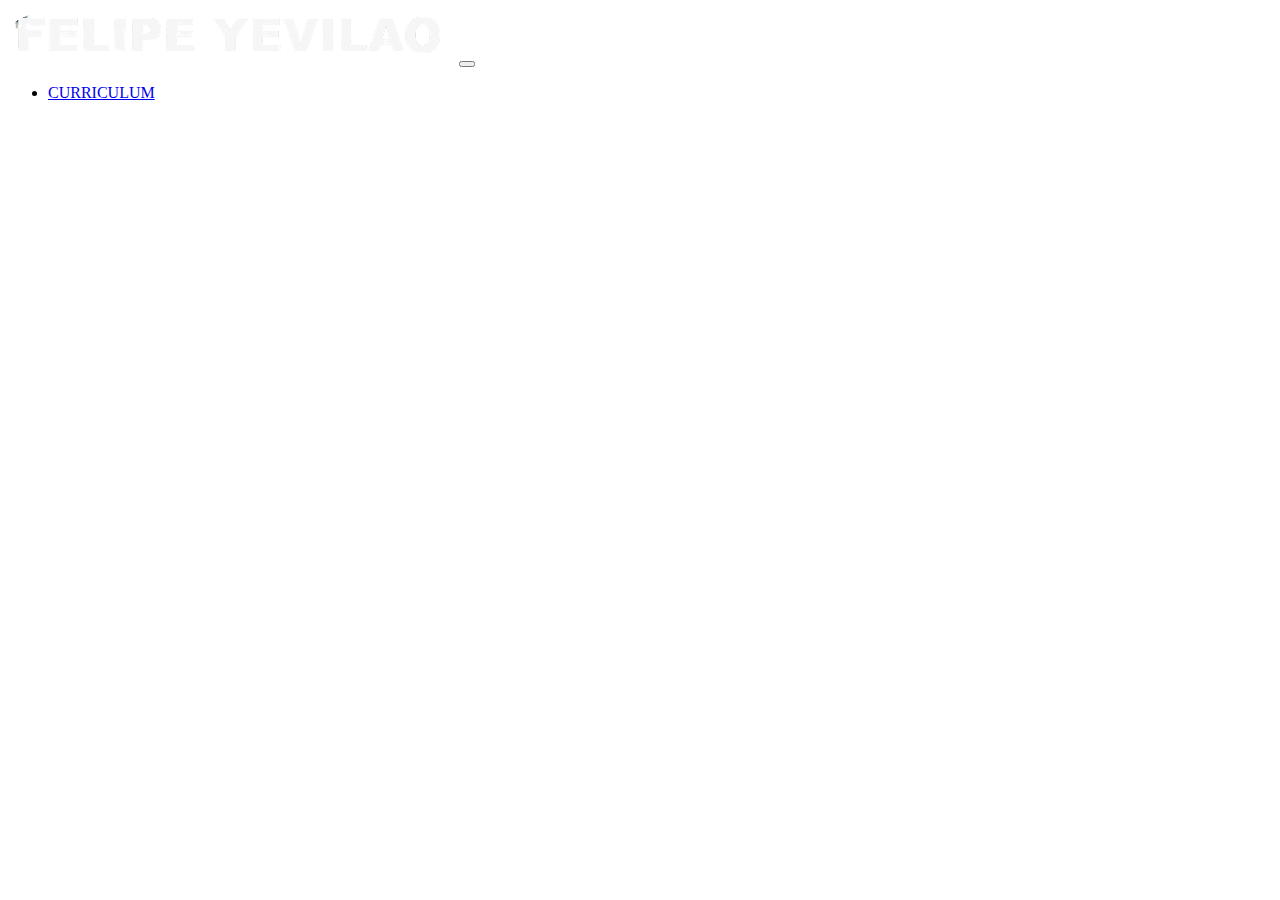
==== portafolio.html @ 8414364f "primeros cambios a currriculm, agregue navbar, header, enlaces a portafolio y enlace a sección acerc" ====
<!DOCTYPE html>
<html lang="en">
  <head>
    <meta charset="UTF-8" />
    <meta name="viewport" content="width=device-width, initial-scale=1.0" />

    <link
      href="https://cdn.jsdelivr.net/npm/bootstrap@5.3.2/dist/css/bootstrap.min.css"
      rel="stylesheet"
      integrity="sha384-T3c6CoIi6uLrA9TneNEoa7RxnatzjcDSCmG1MXxSR1GAsXEV/Dwwykc2MPK8M2HN"
      crossorigin="anonymous"
    />
    <link rel="stylesheet" href="./assets/css/style.css">
    <title>PORTAFOLIO</title>
  </head>
  <body>
    <main>
       <nav class="navbar navbar-expand-lg bg-secondary p-3 text-primary-emphasis bg-primary-subtle border border-primary-subtle rounded-3  fs-5 ">
        <div class="container-fluid">
          <img class="logo-nombre" src="./assets/imag/logo.png" alt="logo-nombre">
          <button class="navbar-toggler" type="button" data-bs-toggle="collapse" data-bs-target="#navbarNavDropdown" aria-controls="navbarNavDropdown" aria-expanded="false" aria-label="Toggle navigation">
            <span class="navbar-toggler-icon"></span>
          </button>
          <div class="collapse navbar-collapse justify-content-end" id="navbarNavDropdown">
            <ul class="navbar-nav">
              <li class="nav-item">
                <a class="nav-link active" aria-current="page" href="./index.html">CURRICULUM</a>
              </li>
            </ul>
          </div>
        </div>
      </nav>















    </main>
    <script
      src="https://cdn.jsdelivr.net/npm/bootstrap@5.3.2/dist/js/bootstrap.bundle.min.js"
      integrity="sha384-C6RzsynM9kWDrMNeT87bh95OGNyZPhcTNXj1NW7RuBCsyN/o0jlpcV8Qyq46cDfL"
      crossorigin="anonymous"
    ></script>
  </body>
</html>
---- assets/css/style.css ----
.logo-nombre{
   
}
#sobre-mi{
    background-image: url(../imag/bg-hero.png);
    background-repeat: no-repeat;
    background-size: cover;
    background-position: left;
}
.resumen{
    background-color: rgba(0, 123, 255, 0.5);
    padding: 15px;
    border-radius: 5px;
    text-align: left;
  
}
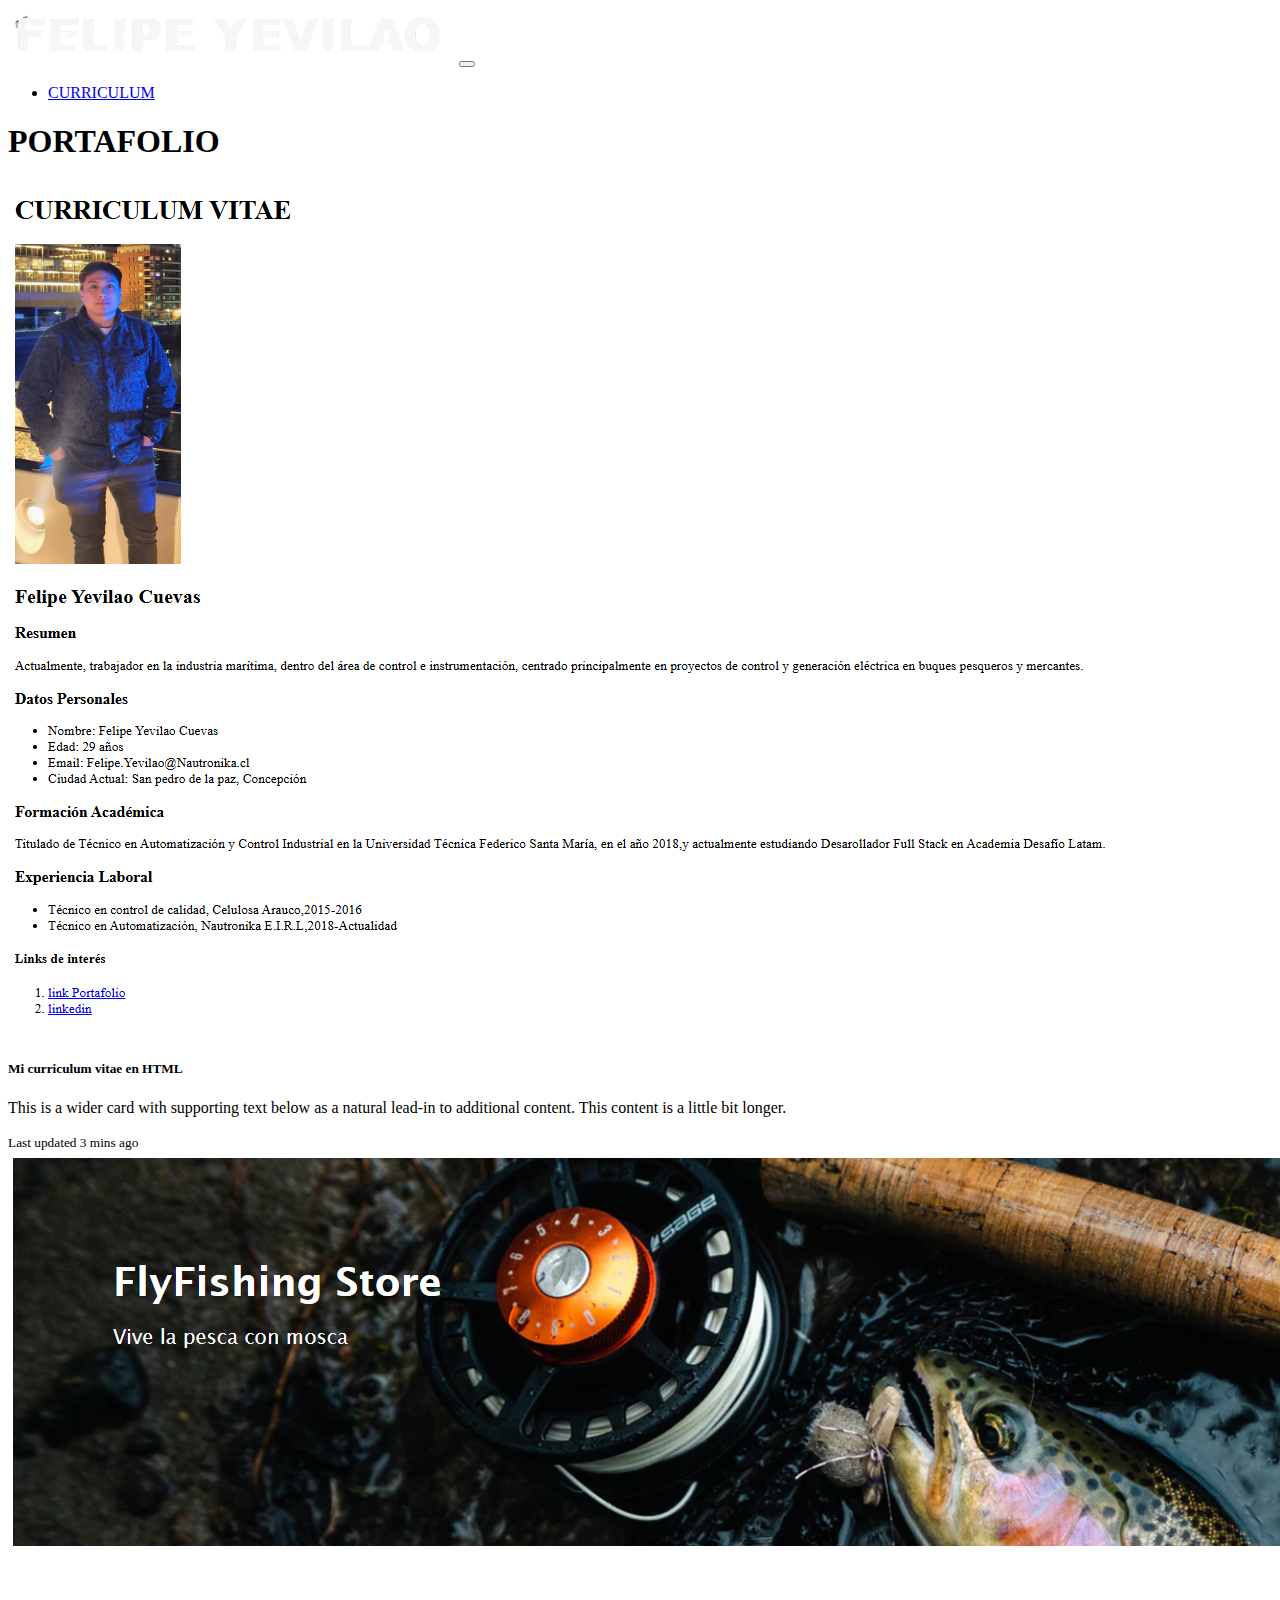
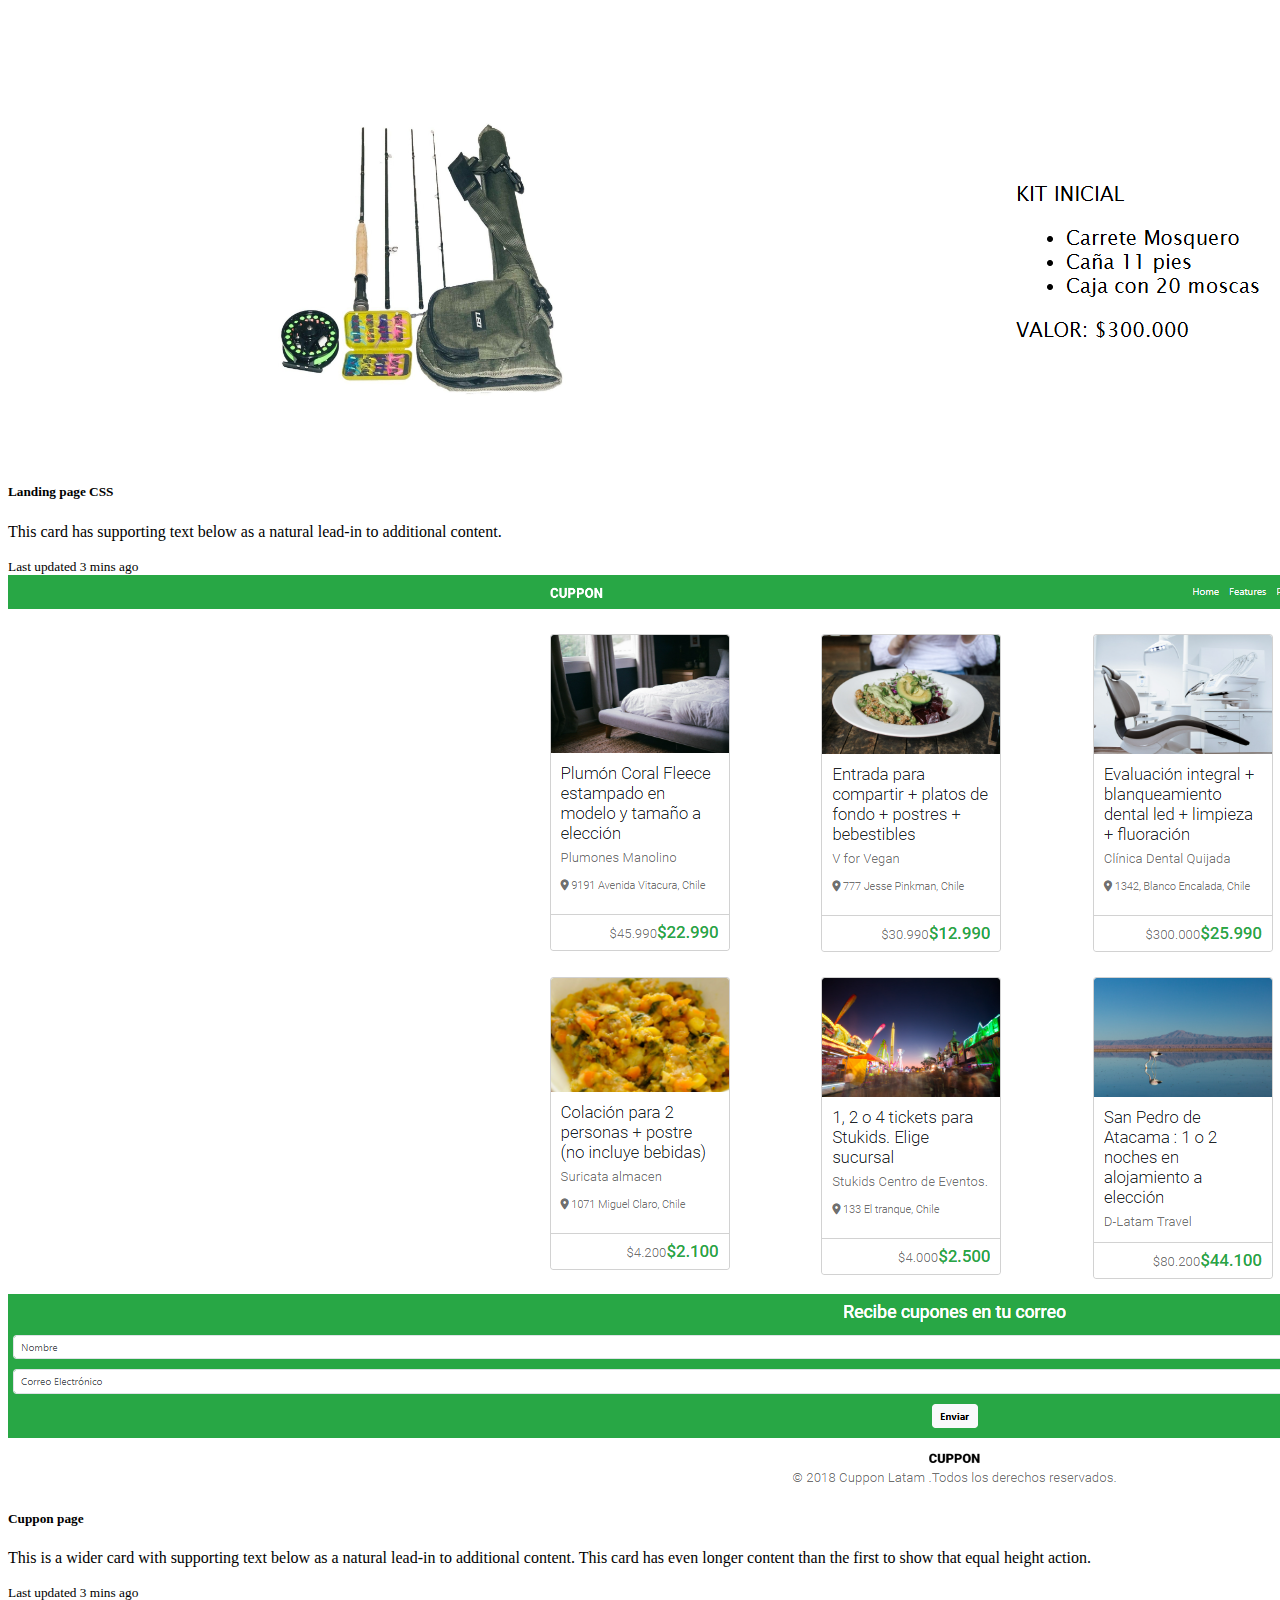
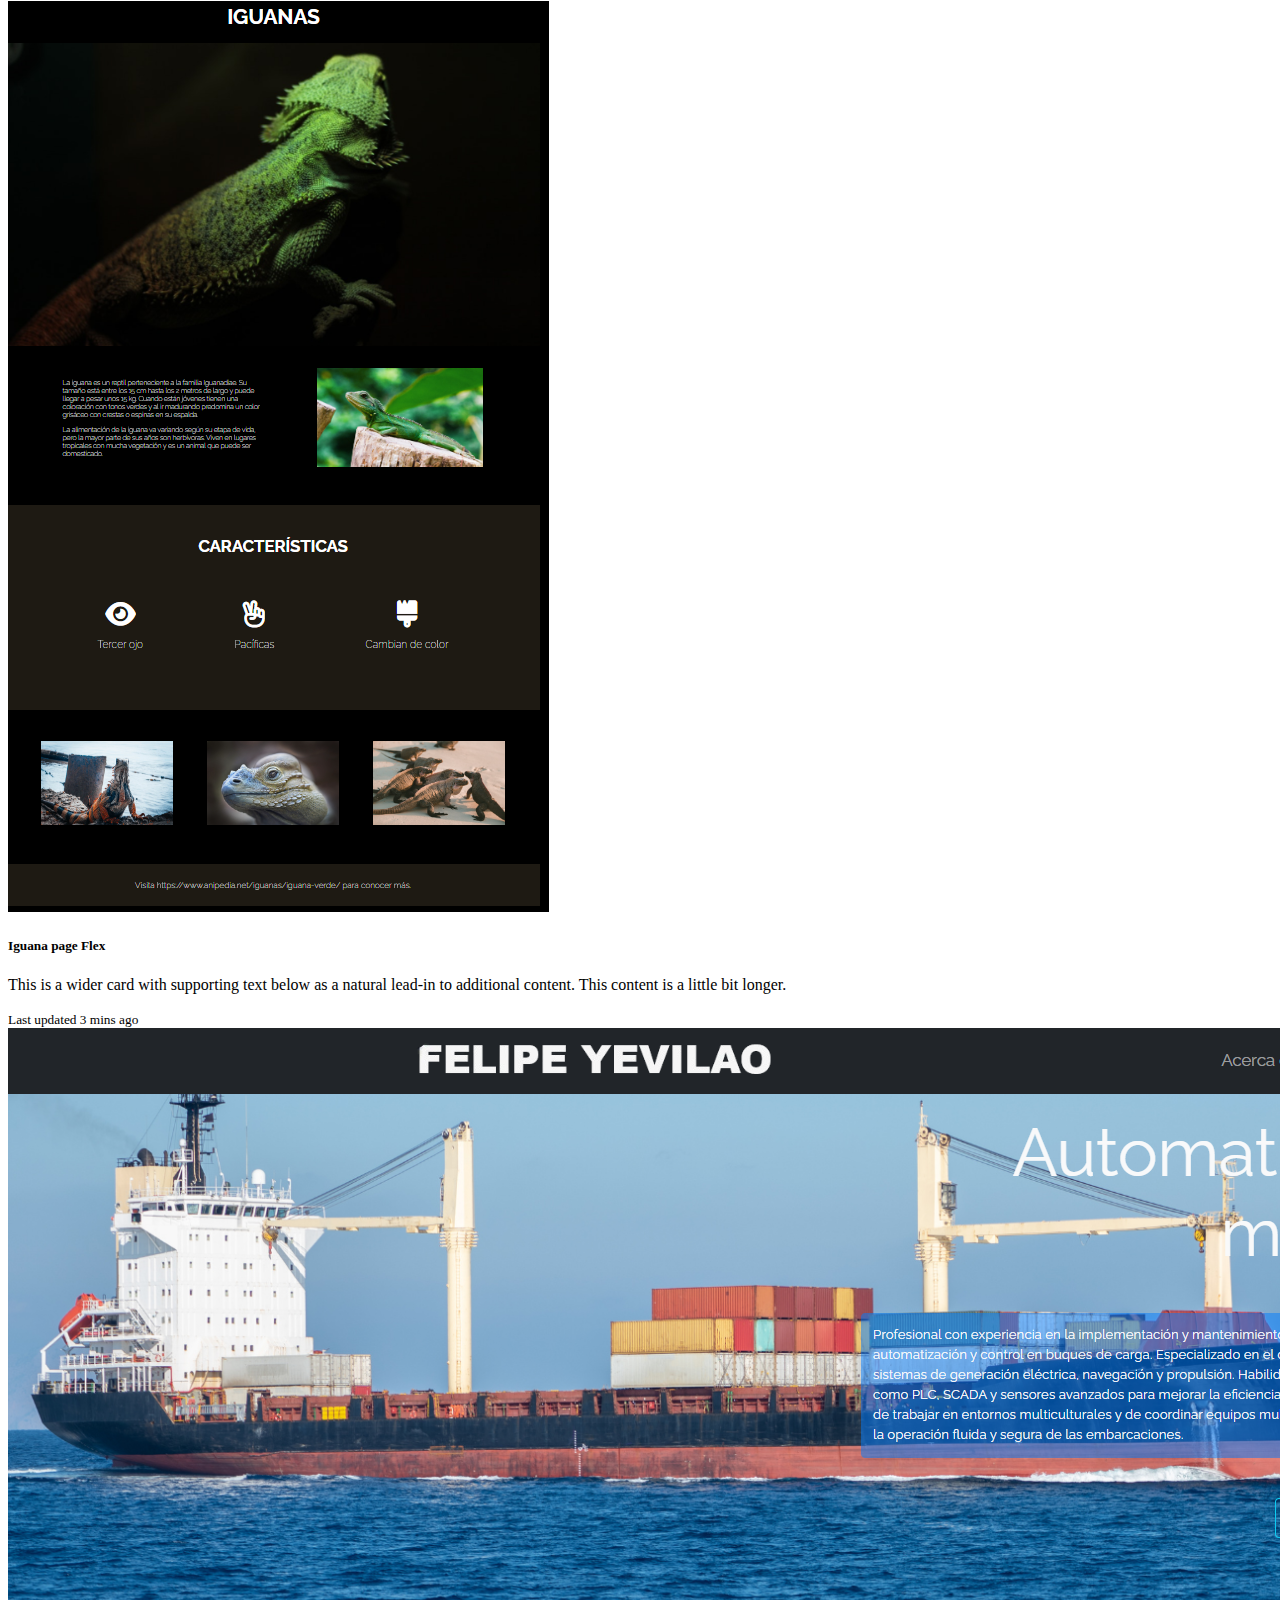
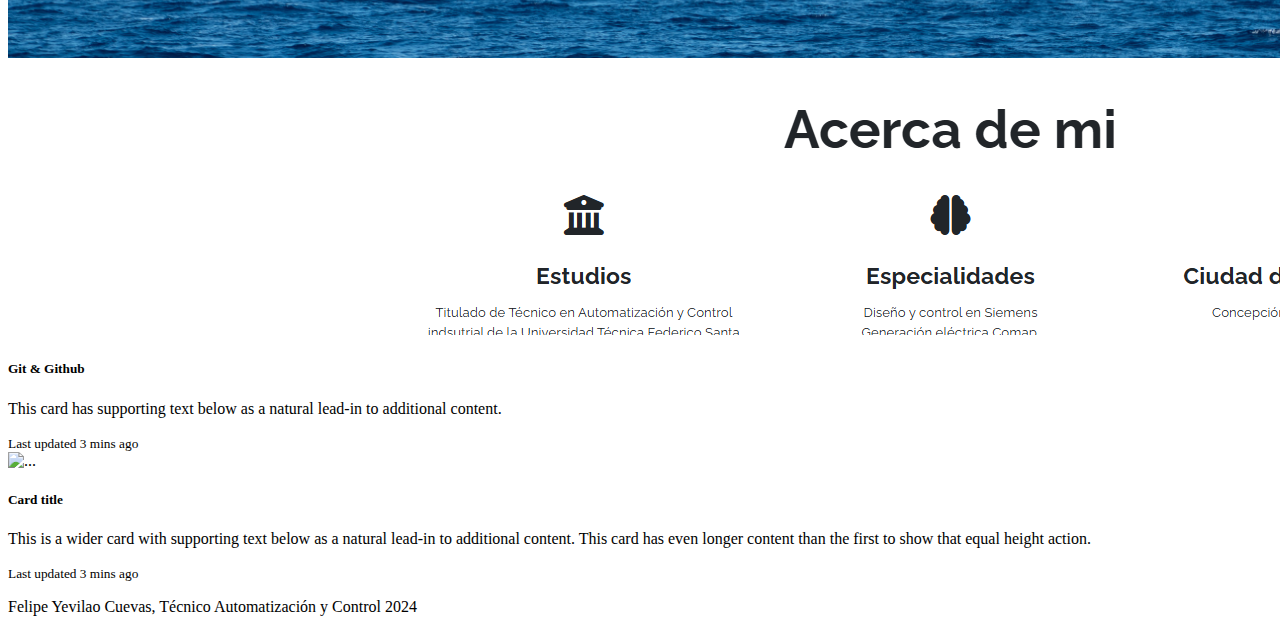
==== commit 68ebe307: "aguegué imágenes a tarjetas de portafolio" ====
--- a/portafolio.html
+++ b/portafolio.html
@@ -10,42 +10,171 @@
       integrity="sha384-T3c6CoIi6uLrA9TneNEoa7RxnatzjcDSCmG1MXxSR1GAsXEV/Dwwykc2MPK8M2HN"
       crossorigin="anonymous"
     />
-    <link rel="stylesheet" href="./assets/css/style.css">
+    <link rel="stylesheet" href="./assets/css/style.css" />
     <title>PORTAFOLIO</title>
   </head>
   <body>
+    <nav
+      class="navbar navbar-expand-lg p-3 text-primary-emphasis s border border-primary-subtle rounded-3 fs-6 sticky-top"
+    >
+      <div class="container-fluid">
+        <img
+          class="logo-nombre"
+          src="./assets/imag/logo.png"
+          alt="logo-nombre"
+        />
+        <button
+          class="navbar-toggler"
+          type="button"
+          data-bs-toggle="collapse"
+          data-bs-target="#navbarNavDropdown"
+          aria-controls="navbarNavDropdown"
+          aria-expanded="false"
+          aria-label="Toggle navigation"
+        >
+          <span class="navbar-toggler-icon"></span>
+        </button>
+        <div
+          class="collapse navbar-collapse justify-content-end"
+          id="navbarNavDropdown"
+        >
+          <ul class="navbar-nav">
+            <li class="nav-item">
+              <a class="nav-link active" aria-current="page" href="./index.html"
+                >CURRICULUM</a
+              >
+            </li>
+          </ul>
+        </div>
+      </div>
+    </nav>
     <main>
-       <nav class="navbar navbar-expand-lg bg-secondary p-3 text-primary-emphasis bg-primary-subtle border border-primary-subtle rounded-3  fs-5 ">
+      <section>
+        <h1 class="fw-bold my-2">PORTAFOLIO</h1>
         <div class="container-fluid">
-          <img class="logo-nombre" src="./assets/imag/logo.png" alt="logo-nombre">
-          <button class="navbar-toggler" type="button" data-bs-toggle="collapse" data-bs-target="#navbarNavDropdown" aria-controls="navbarNavDropdown" aria-expanded="false" aria-label="Toggle navigation">
-            <span class="navbar-toggler-icon"></span>
-          </button>
-          <div class="collapse navbar-collapse justify-content-end" id="navbarNavDropdown">
-            <ul class="navbar-nav">
-              <li class="nav-item">
-                <a class="nav-link active" aria-current="page" href="./index.html">CURRICULUM</a>
-              </li>
-            </ul>
+          <div class="row row-cols-1 row-cols-md-3 g-4">
+            <div class="col">
+              <div class="card h-100">
+                <img src="./assets/imag/proyecto_1.png" class="card-img-top" alt="..." />
+                <div class="card-body">
+                  <h5 class="card-title">Mi curriculum vitae en HTML</h5>
+                  <p class="card-text">
+                    This is a wider card with supporting text below as a natural
+                    lead-in to additional content. This content is a little bit
+                    longer.
+                  </p>
+                </div>
+                <div class="card-footer">
+                  <small class="text-body-secondary"
+                    >Last updated 3 mins ago</small
+                  >
+                </div>
+              </div>
+            </div>
+            <div class="col">
+              <div class="card h-100">
+                <img src="./assets/imag/proyecto_2.png" class="card-img-top" alt="..." />
+                <div class="card-body">
+                  <h5 class="card-title">Landing page CSS</h5>
+                  <p class="card-text">
+                    This card has supporting text below as a natural lead-in to
+                    additional content.
+                  </p>
+                </div>
+                <div class="card-footer">
+                  <small class="text-body-secondary"
+                    >Last updated 3 mins ago</small
+                  >
+                </div>
+              </div>
+            </div>
+            <div class="col">
+              <div class="card h-100">
+                <img src="./assets/imag/proyecto_3.png" class="card-img-top" alt="..." />
+                <div class="card-body">
+                  <h5 class="card-title">Cuppon page</h5>
+                  <p class="card-text">
+                    This is a wider card with supporting text below as a natural
+                    lead-in to additional content. This card has even longer
+                    content than the first to show that equal height action.
+                  </p>
+                </div>
+                <div class="card-footer">
+                  <small class="text-body-secondary"
+                    >Last updated 3 mins ago</small
+                  >
+                </div>
+              </div>
+            </div>
           </div>
         </div>
-      </nav>
-
-
-
-
-
-
-
-
-
-
-
-
-
-
-
+        <div class="container-fluid">
+          <div class="row row-cols-1 row-cols-md-3 g-4">
+            <div class="col">
+              <div class="card h-100">
+                <img src="./assets/imag/proyecto_4.png" class="card-img-top" alt="..." />
+                <div class="card-body">
+                  <h5 class="card-title">Iguana page Flex</h5>
+                  <p class="card-text">
+                    This is a wider card with supporting text below as a natural
+                    lead-in to additional content. This content is a little bit
+                    longer.
+                  </p>
+                </div>
+                <div class="card-footer">
+                  <small class="text-body-secondary"
+                    >Last updated 3 mins ago</small
+                  >
+                </div>
+              </div>
+            </div>
+            <div class="col">
+              <div class="card h-100">
+                <img src="./assets/imag/proyecto_5.png" class="card-img-top" alt="..." />
+                <div class="card-body">
+                  <h5 class="card-title">Git & Github</h5>
+                  <p class="card-text">
+                    This card has supporting text below as a natural lead-in to
+                    additional content.
+                  </p>
+                </div>
+                <div class="card-footer">
+                  <small class="text-body-secondary"
+                    >Last updated 3 mins ago</small
+                  >
+                </div>
+              </div>
+            </div>
+            <div class="col">
+              <div class="card h-100">
+                <img src="..." class="card-img-top" alt="..." />
+                <div class="card-body">
+                  <h5 class="card-title">Card title</h5>
+                  <p class="card-text">
+                    This is a wider card with supporting text below as a natural
+                    lead-in to additional content. This card has even longer
+                    content than the first to show that equal height action.
+                  </p>
+                </div>
+                <div class="card-footer">
+                  <small class="text-body-secondary"
+                    >Last updated 3 mins ago</small
+                  >
+                </div>
+              </div>
+            </div>
+          </div>
+        </div>
+      </section>
     </main>
+    <!--Footer-->
+    <footer>
+      <div id="footer">
+        <p class="p-4 text-center mt-4 text-light">
+          Felipe Yevilao Cuevas, Técnico Automatización y Control 2024
+        </p>
+      </div>
+    </footer>
     <script
       src="https://cdn.jsdelivr.net/npm/bootstrap@5.3.2/dist/js/bootstrap.bundle.min.js"
       integrity="sha384-C6RzsynM9kWDrMNeT87bh95OGNyZPhcTNXj1NW7RuBCsyN/o0jlpcV8Qyq46cDfL"
--- a/assets/css/style.css
+++ b/assets/css/style.css
@@ -1,3 +1,6 @@
+
+
+
 .logo-nombre{
    
 }
@@ -6,11 +9,53 @@
     background-repeat: no-repeat;
     background-size: cover;
     background-position: left;
+    font-size: medium;
+    
 }
 .resumen{
-    background-color: rgba(0, 123, 255, 0.5);
+    background-color: rgba(0, 123, 255, 0.3);
     padding: 15px;
     border-radius: 5px;
     text-align: left;
-  
+
 }
+
+.mi-foto{
+    width: 200px;
+    height: auto;
+
+}
+
+#seccion-educacion{
+    text-align: center;
+
+
+}
+.logo-desafio{
+   
+   width: 370px;
+   height: auto;
+
+}
+.logo-comap{
+    width: 150px;
+    height: auto;
+}
+.logo-siemens{
+    width: 150px;
+    height: auto;
+
+}
+.imagen-sincronismo{
+    width: 1000px;
+    height: auto;
+}
+.imagen-alarmas{
+    width: auto;
+    height: 50%;
+}
+.imagen-temperatura{
+    width: 1000px;
+    height: auto;
+
+}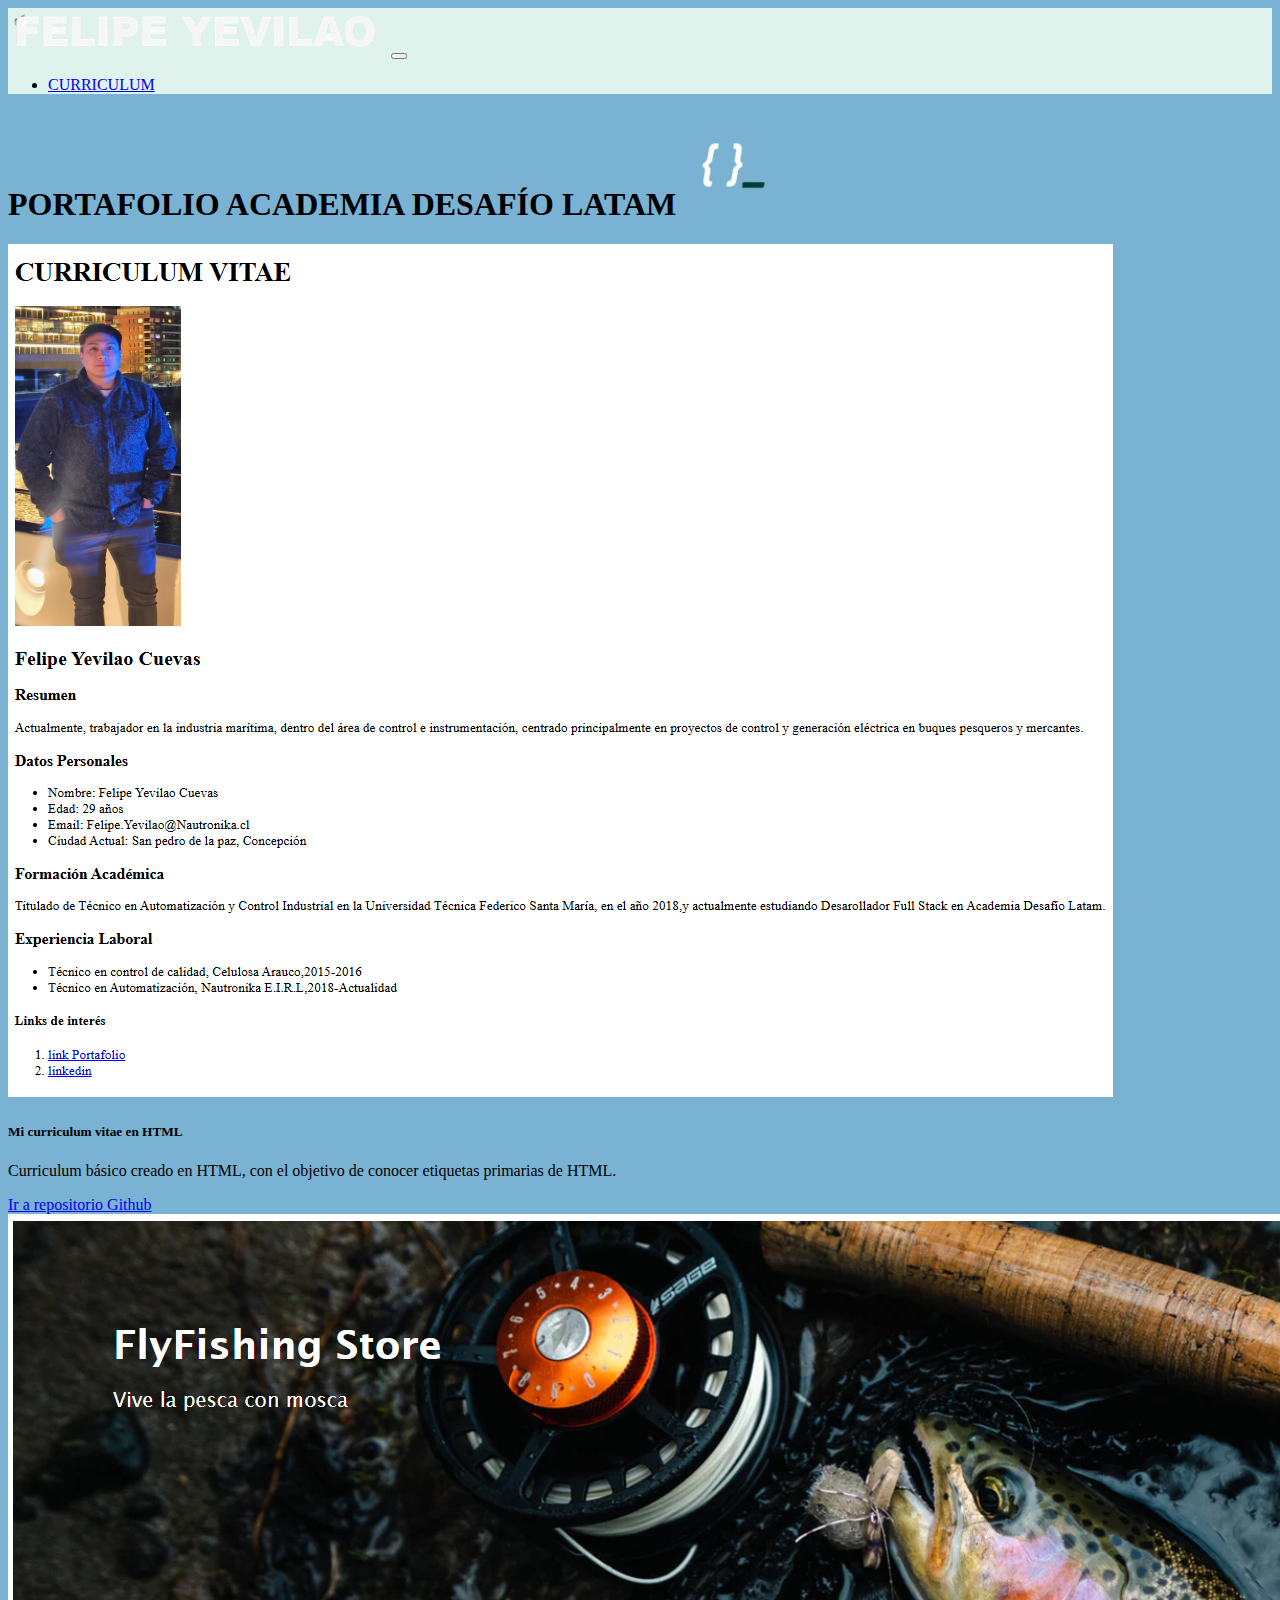
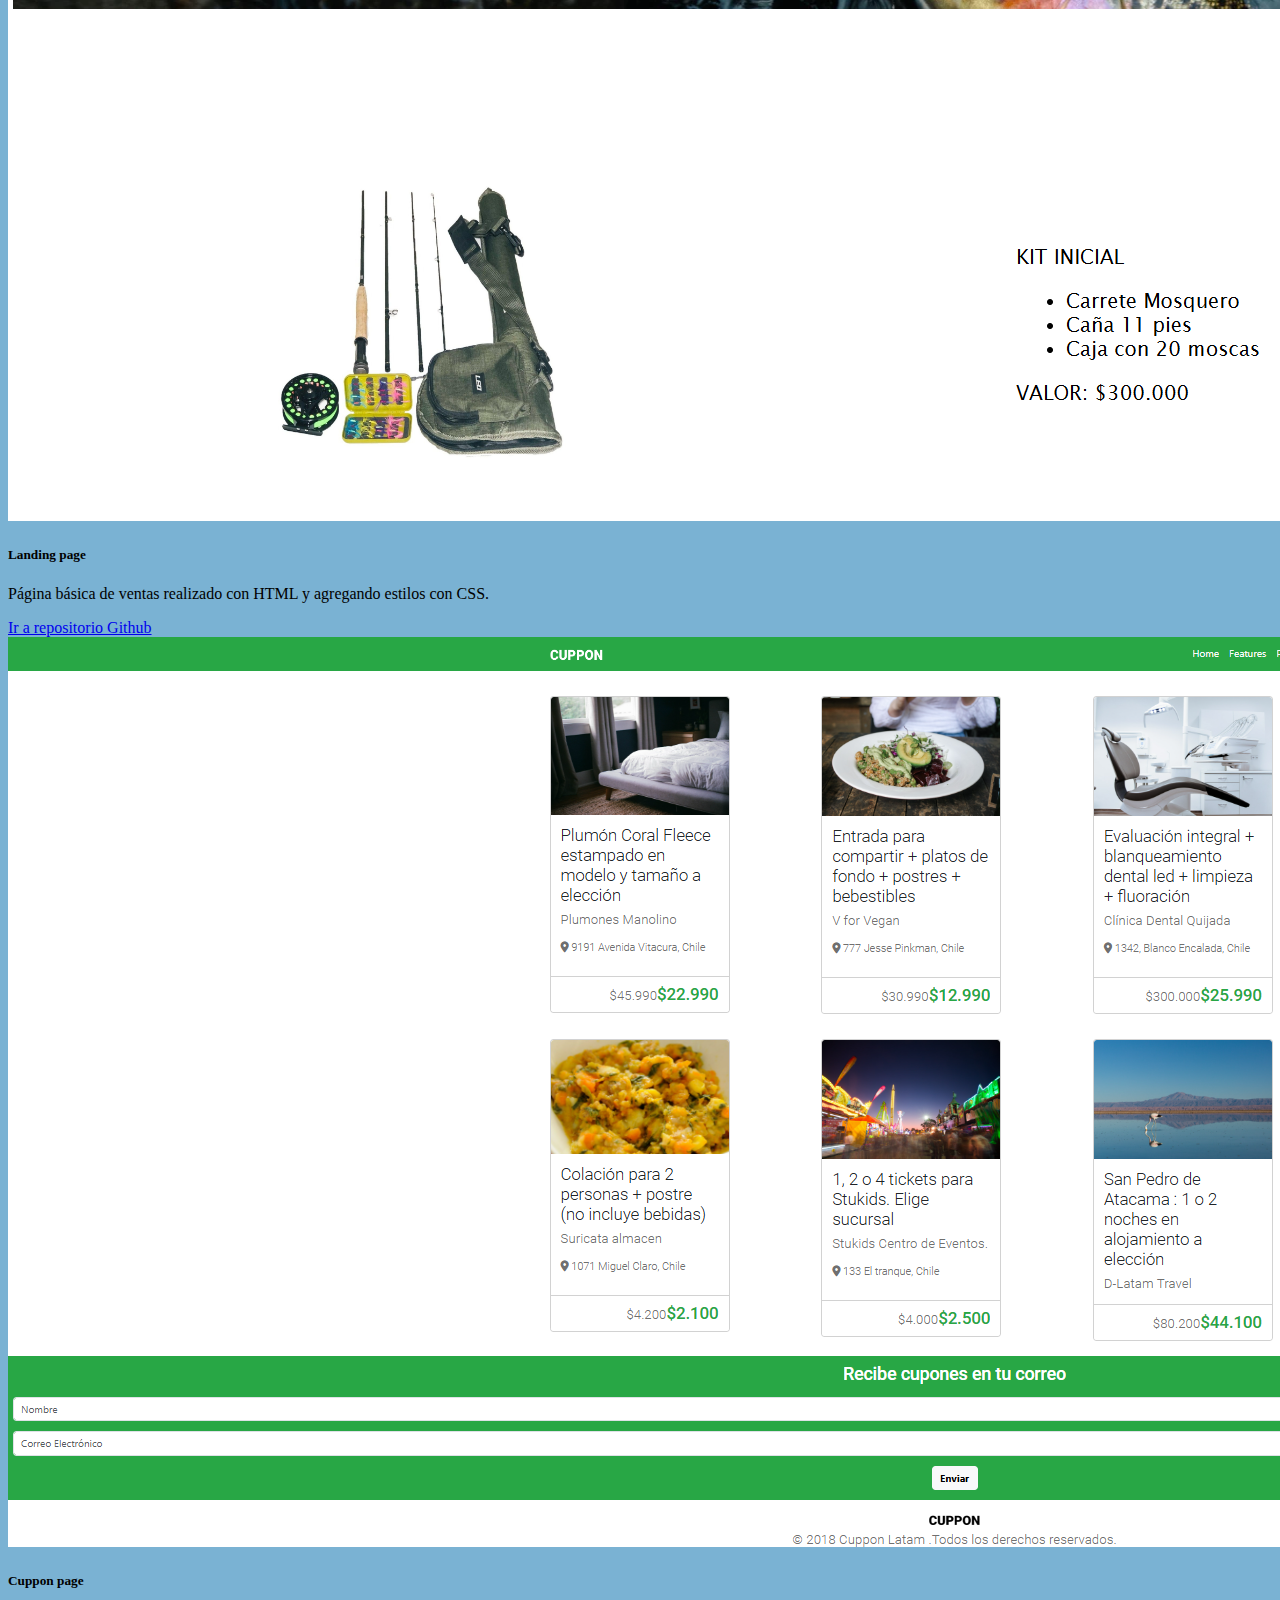
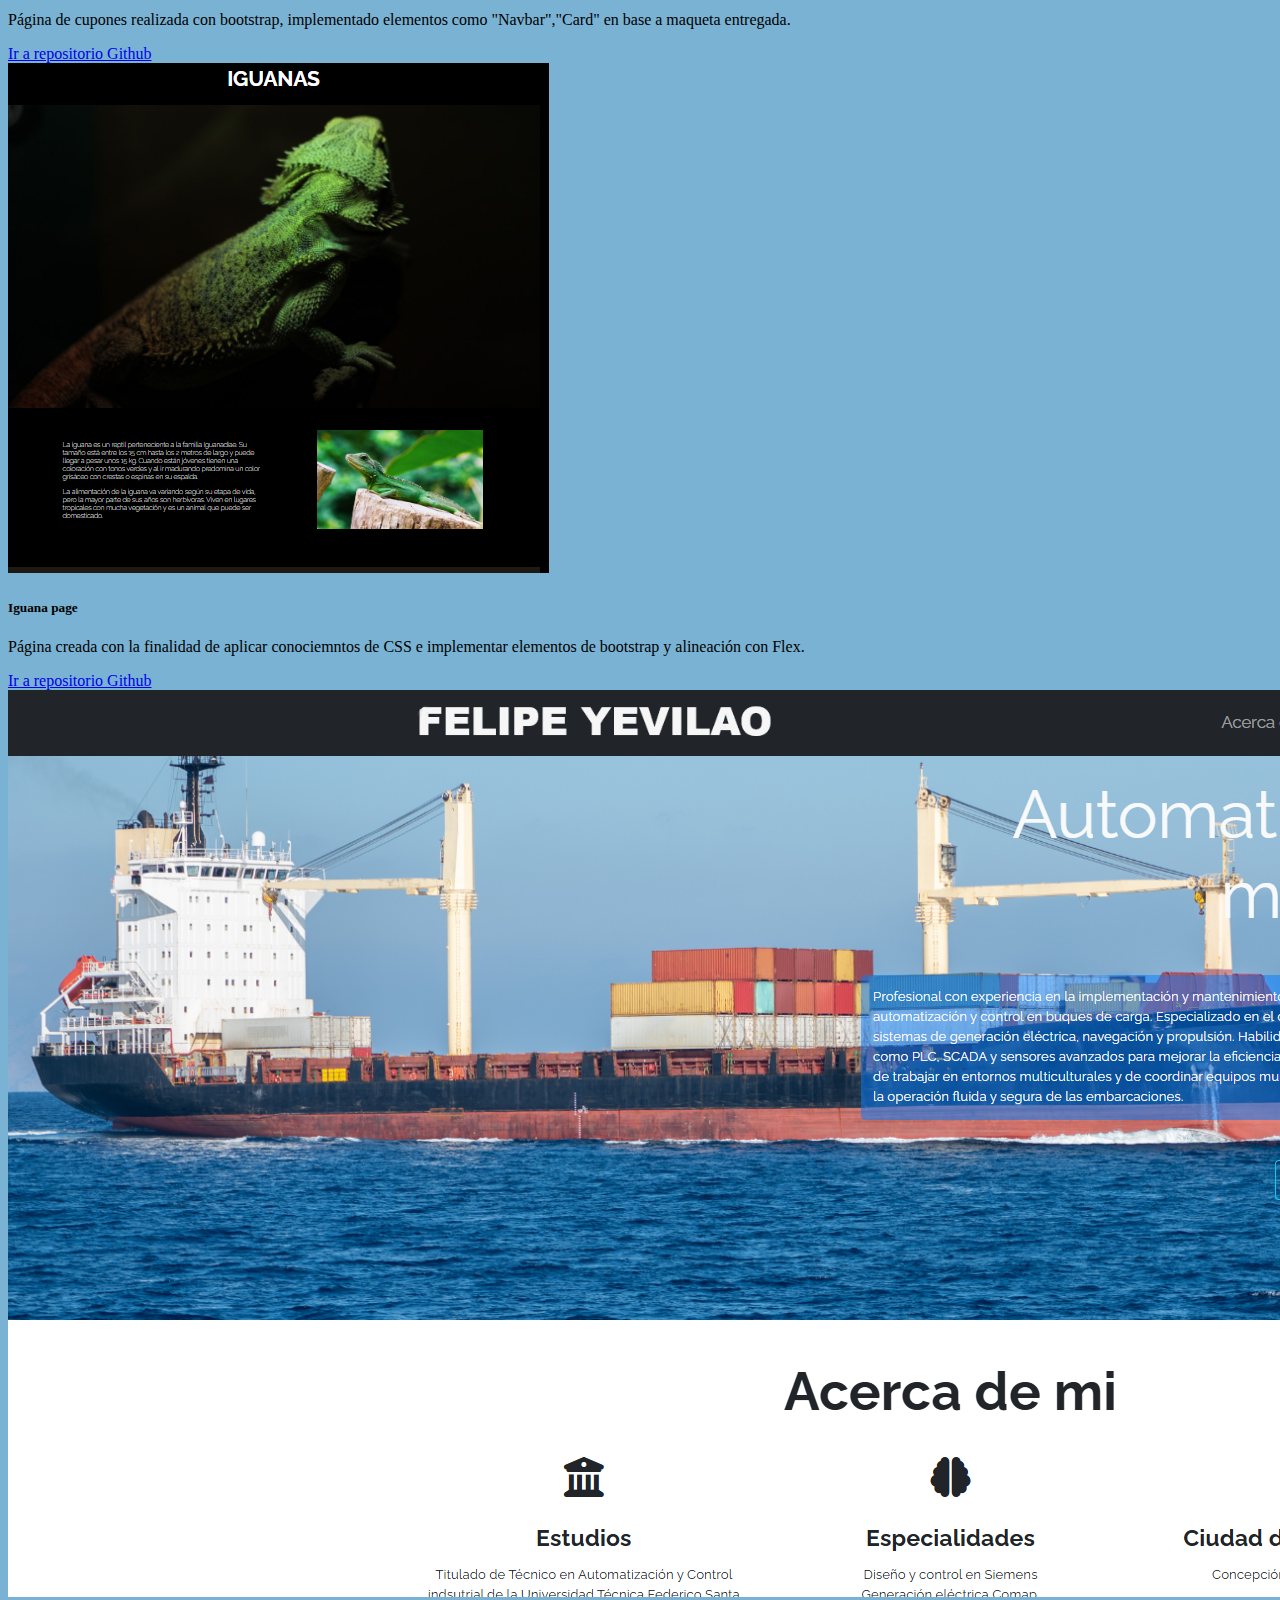
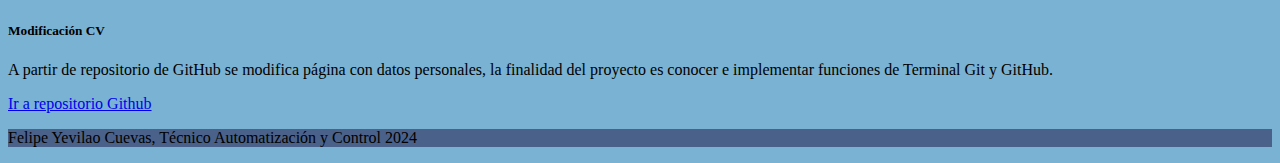
==== commit f96af62c: "agregué imagenes y descripciones de proyectos en portafolios, falta agregar links y etiqueta alt a i" ====
--- a/portafolio.html
+++ b/portafolio.html
@@ -50,58 +50,71 @@
     </nav>
     <main>
       <section>
-        <h1 class="fw-bold my-2">PORTAFOLIO</h1>
+        <h1 class="fw-bold my-2 text-center p-4">
+          PORTAFOLIO ACADEMIA DESAFÍO LATAM
+          <img class="Logo-portafolio" src="./assets/imag/LogoDesafioPortafolio.png" alt="" />
+        </h1>
         <div class="container-fluid">
-          <div class="row row-cols-1 row-cols-md-3 g-4">
+          <div class="row row-cols-1 row-cols-md-3 g-4 mt-5 p-3">
             <div class="col">
               <div class="card h-100">
-                <img src="./assets/imag/proyecto_1.png" class="card-img-top" alt="..." />
+                <img
+                  src="./assets/imag/proyecto_1.png"
+                  class="card-img-top"
+                  alt="..."
+                />
                 <div class="card-body">
                   <h5 class="card-title">Mi curriculum vitae en HTML</h5>
                   <p class="card-text">
-                    This is a wider card with supporting text below as a natural
-                    lead-in to additional content. This content is a little bit
-                    longer.
+                    Curriculum básico creado en HTML, con el objetivo de conocer
+                    etiquetas primarias de HTML.
                   </p>
                 </div>
                 <div class="card-footer">
-                  <small class="text-body-secondary"
-                    >Last updated 3 mins ago</small
+                  <a href="https://www.ejemplo.com" class="btn btn-primary"
+                    >Ir a repositorio Github</a
                   >
                 </div>
               </div>
             </div>
             <div class="col">
               <div class="card h-100">
-                <img src="./assets/imag/proyecto_2.png" class="card-img-top" alt="..." />
+                <img
+                  src="./assets/imag/proyecto_2.png"
+                  class="card-img-top mt-5"
+                  alt="imagen proyecto_2"
+                />
                 <div class="card-body">
-                  <h5 class="card-title">Landing page CSS</h5>
+                  <h5 class="card-title mt-5 p-2">Landing page</h5>
                   <p class="card-text">
-                    This card has supporting text below as a natural lead-in to
-                    additional content.
+                    Página básica de ventas realizado con HTML y agregando
+                    estilos con CSS.
                   </p>
                 </div>
                 <div class="card-footer">
-                  <small class="text-body-secondary"
-                    >Last updated 3 mins ago</small
+                  <a href="https://www.ejemplo.com" class="btn btn-primary"
+                    >Ir a repositorio Github</a
                   >
                 </div>
               </div>
             </div>
             <div class="col">
               <div class="card h-100">
-                <img src="./assets/imag/proyecto_3.png" class="card-img-top" alt="..." />
+                <img
+                  src="./assets/imag/proyecto_3.png"
+                  class="card-img-top mt-5"
+                  alt="imagen proyecto_3"
+                />
                 <div class="card-body">
-                  <h5 class="card-title">Cuppon page</h5>
+                  <h5 class="card-title mt-5 p-2">Cuppon page</h5>
                   <p class="card-text">
-                    This is a wider card with supporting text below as a natural
-                    lead-in to additional content. This card has even longer
-                    content than the first to show that equal height action.
+                    Página de cupones realizada con bootstrap, implementado
+                    elementos como "Navbar","Card" en base a maqueta entregada.
                   </p>
                 </div>
                 <div class="card-footer">
-                  <small class="text-body-secondary"
-                    >Last updated 3 mins ago</small
+                  <a href="https://www.ejemplo.com" class="btn btn-primary"
+                    >Ir a repositorio Github</a
                   >
                 </div>
               </div>
@@ -109,56 +122,50 @@
           </div>
         </div>
         <div class="container-fluid">
-          <div class="row row-cols-1 row-cols-md-3 g-4">
+          <div
+            class="row row-cols-1 row-cols-md-3 g-4 mt-5 p-3 justify-content-center"
+          >
             <div class="col">
               <div class="card h-100">
-                <img src="./assets/imag/proyecto_4.png" class="card-img-top" alt="..." />
+                <img
+                  src="./assets/imag/proyecto_4.png"
+                  class="card-img-top"
+                  alt="..."
+                />
                 <div class="card-body">
-                  <h5 class="card-title">Iguana page Flex</h5>
+                  <h5 class="card-title">Iguana page</h5>
                   <p class="card-text">
-                    This is a wider card with supporting text below as a natural
-                    lead-in to additional content. This content is a little bit
-                    longer.
+                    Página creada con la finalidad de aplicar conociemntos de
+                    CSS e implementar elementos de bootstrap y alineación con
+                    Flex.
                   </p>
                 </div>
                 <div class="card-footer">
-                  <small class="text-body-secondary"
-                    >Last updated 3 mins ago</small
+                  <a href="https://www.ejemplo.com" class="btn btn-primary"
+                    >Ir a repositorio Github</a
                   >
                 </div>
               </div>
             </div>
             <div class="col">
               <div class="card h-100">
-                <img src="./assets/imag/proyecto_5.png" class="card-img-top" alt="..." />
+                <img
+                  src="./assets/imag/proyecto_5.png"
+                  class="card-img-top mt-5"
+                  alt="..."
+                />
                 <div class="card-body">
-                  <h5 class="card-title">Git & Github</h5>
-                  <p class="card-text">
-                    This card has supporting text below as a natural lead-in to
-                    additional content.
+                  <h5 class="card-title mt-5 ">Modificación CV</h5>
+                  <p class="card-text mt-5">
+                    A partir de repositorio de GitHub se modifica página con
+                    datos personales, la finalidad del proyecto es conocer e
+                    implementar funciones de Terminal Git y 
+                    GitHub.
                   </p>
                 </div>
                 <div class="card-footer">
-                  <small class="text-body-secondary"
-                    >Last updated 3 mins ago</small
-                  >
-                </div>
-              </div>
-            </div>
-            <div class="col">
-              <div class="card h-100">
-                <img src="..." class="card-img-top" alt="..." />
-                <div class="card-body">
-                  <h5 class="card-title">Card title</h5>
-                  <p class="card-text">
-                    This is a wider card with supporting text below as a natural
-                    lead-in to additional content. This card has even longer
-                    content than the first to show that equal height action.
-                  </p>
-                </div>
-                <div class="card-footer">
-                  <small class="text-body-secondary"
-                    >Last updated 3 mins ago</small
+                  <a href="https://www.ejemplo.com" class="btn btn-primary"
+                    >Ir a repositorio Github</a
                   >
                 </div>
               </div>
--- a/assets/css/style.css
+++ b/assets/css/style.css
@@ -1,7 +1,12 @@
-
-
+body{
+    background-color: #7AB2D3;
+}
+.navbar{
+    background-color: #DFF2EB;
+}
 
 .logo-nombre{
+    width: 30%;
    
 }
 #sobre-mi{
@@ -10,24 +15,29 @@
     background-size: cover;
     background-position: left;
     font-size: medium;
+
+   
     
 }
 .resumen{
-    background-color: rgba(0, 123, 255, 0.3);
+    background-color: rgba(122, 178, 211,0.5);
     padding: 15px;
     border-radius: 5px;
     text-align: left;
+    
 
 }
 
 .mi-foto{
     width: 200px;
     height: auto;
-
 }
 
-#seccion-educacion{
+#educacion{
     text-align: center;
+    background-color: #B9E5E8;
+   
+    
 
 
 }
@@ -46,16 +56,43 @@
     height: auto;
 
 }
+
+#experiencia{
+ 
+    width: max-content;
+    height: min-content;
+    
+}
+.logo-nautronika{
+    width:930px;
+    height: 300px;
+    object-fit: cover;
+
+}
 .imagen-sincronismo{
-    width: 1000px;
-    height: auto;
+    width:800px;
+    height: 300px;
+    object-fit: cover;
 }
 .imagen-alarmas{
-    width: auto;
-    height: 50%;
+    width: 800px;
+    height: 300px;
+    object-fit: cover;
 }
 .imagen-temperatura{
-    width: 1000px;
-    height: auto;
+    width:800px;
+    height: 300px;
+    object-fit: cover;
 
+}
+footer{
+    background-color: #4A628A;
+}
+.carousel-caption{
+    background-color: rgba(87, 87, 158, 0.7);
+    padding: 15px;
+    border-radius: 5px;
+}
+.Logo-portafolio{
+    width: 100px;
 }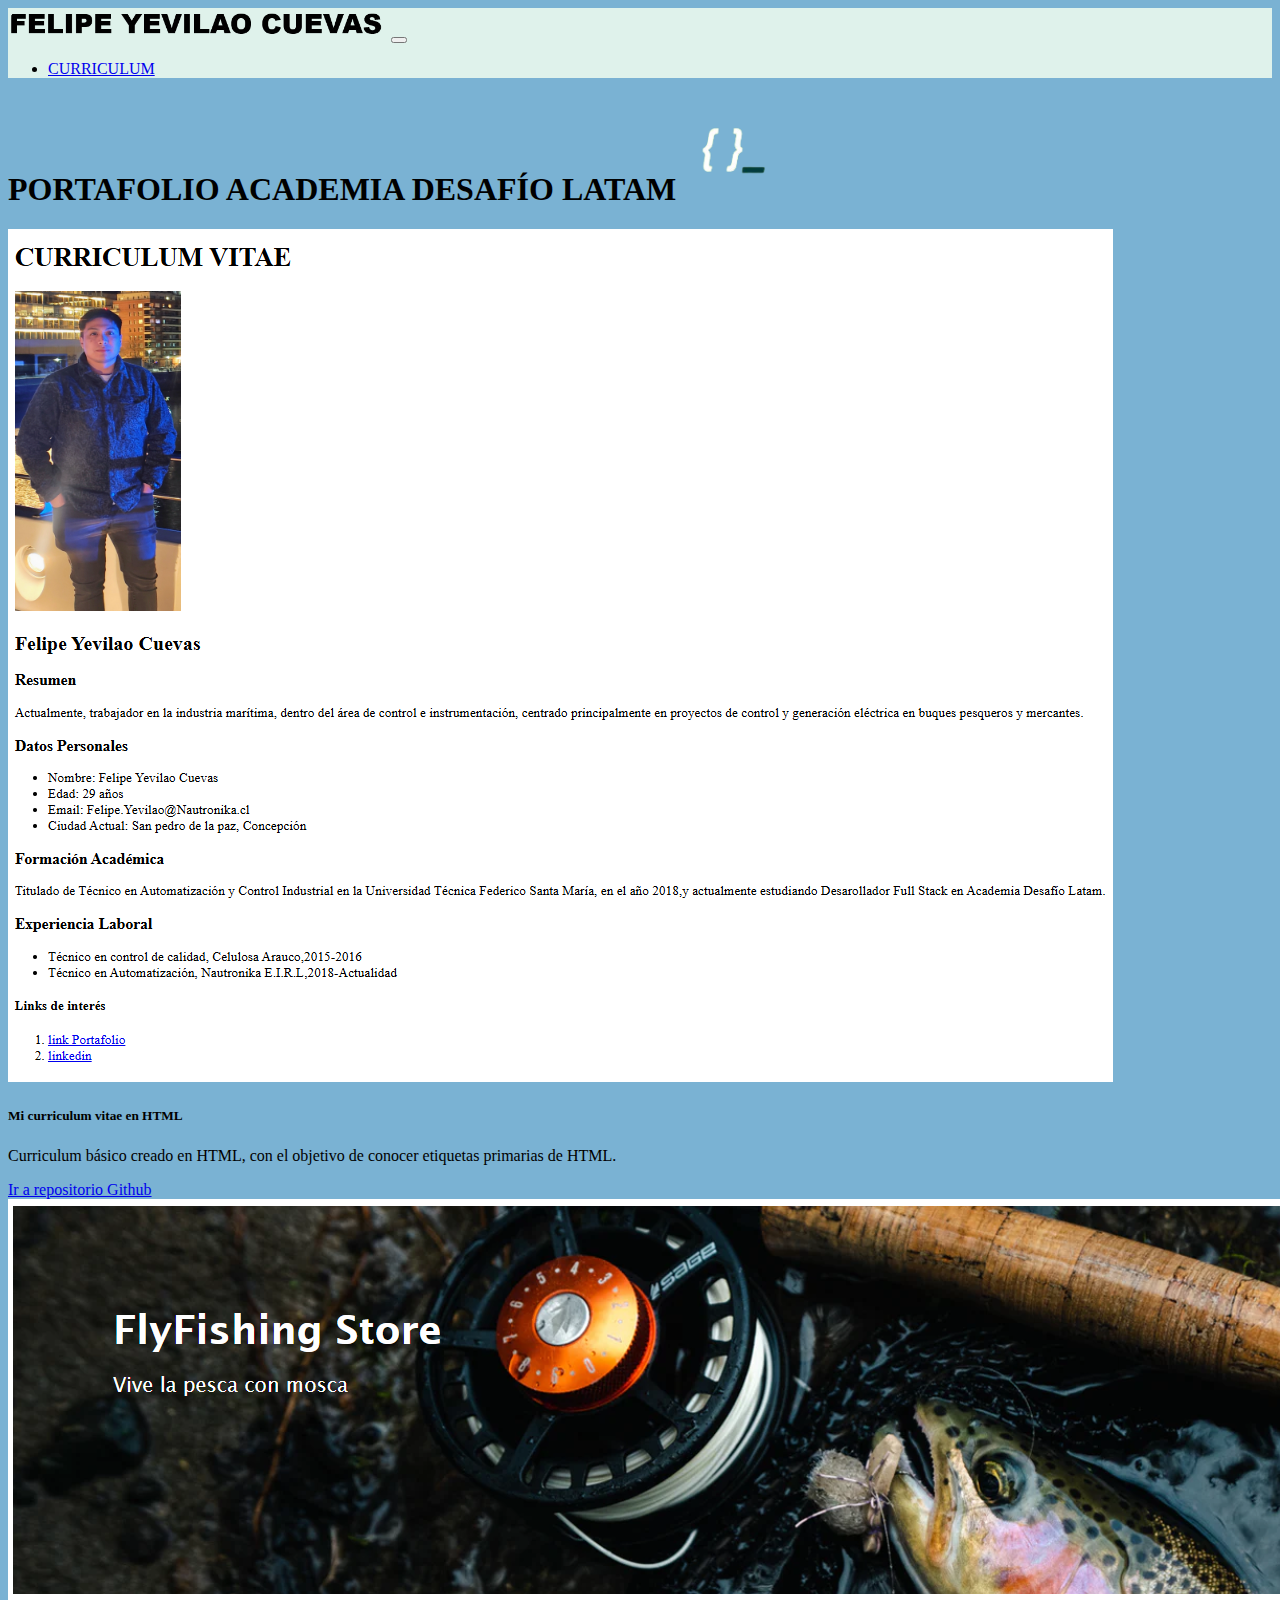
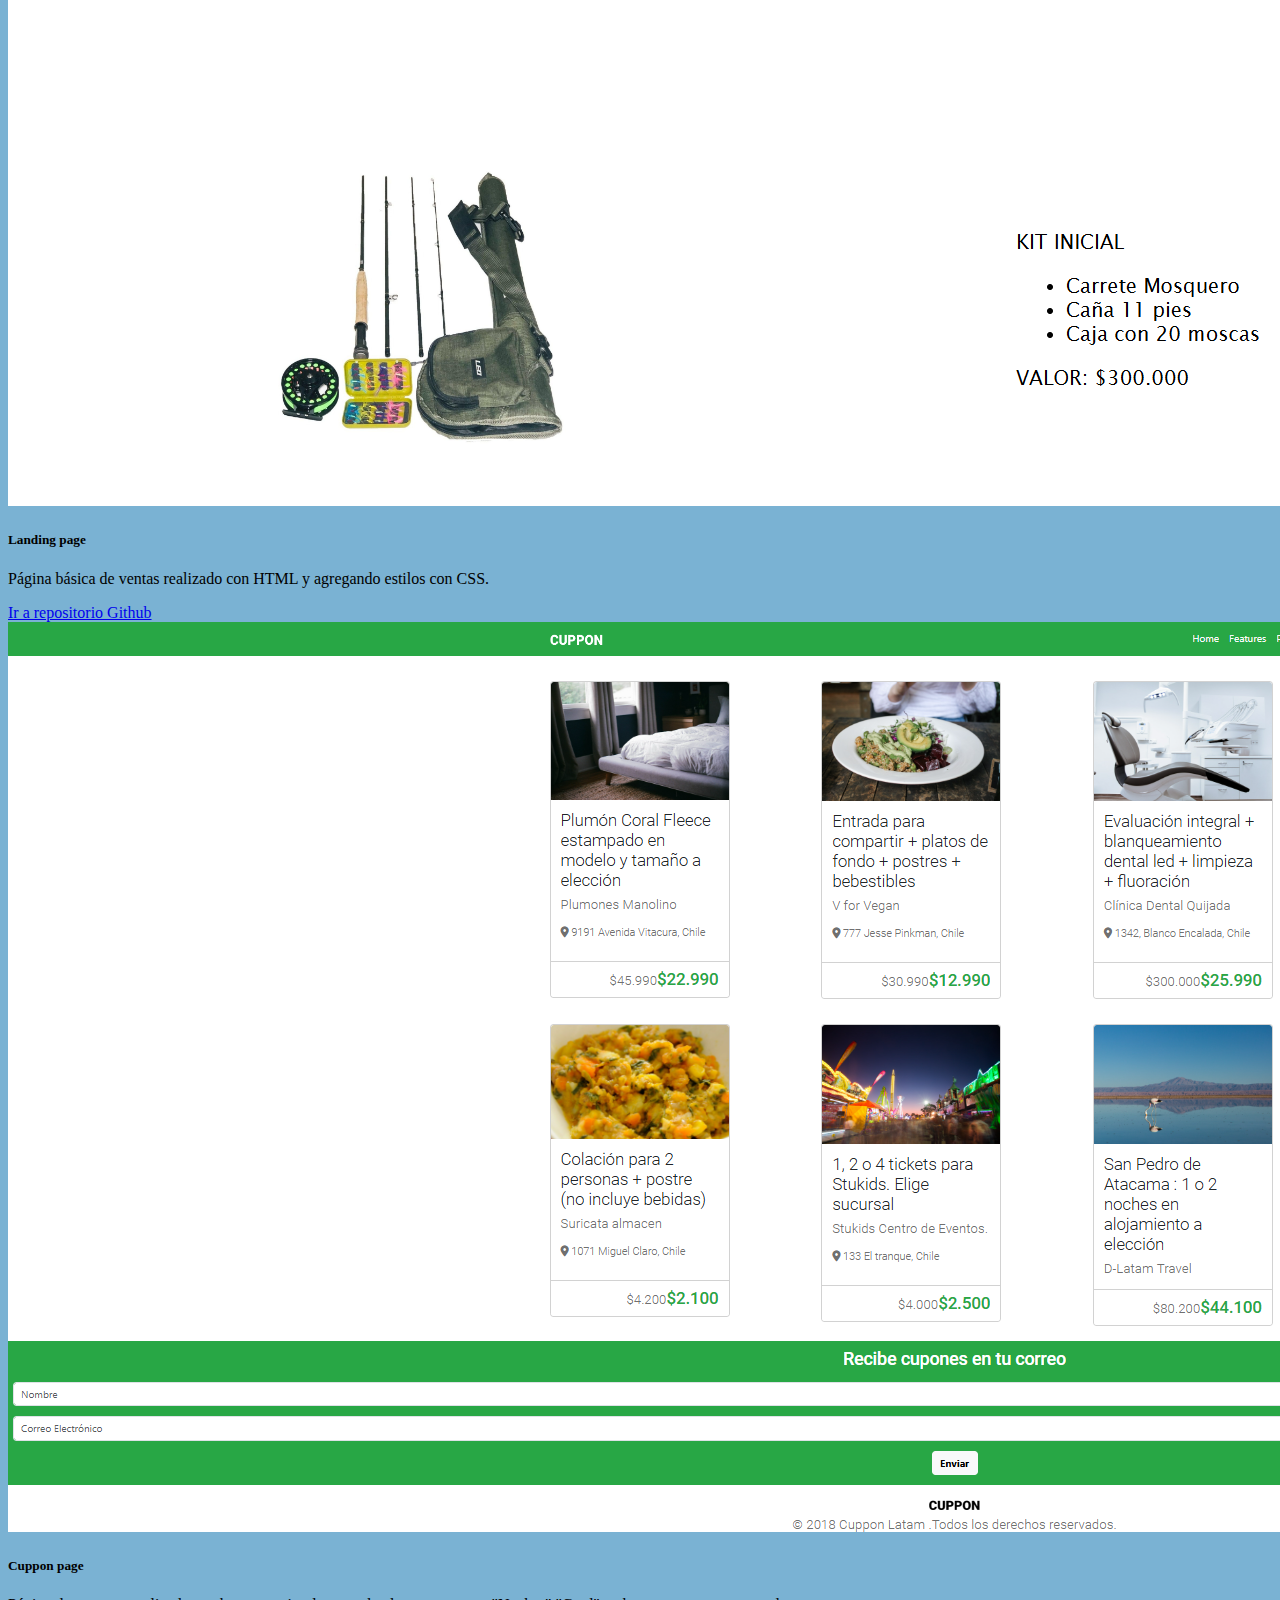
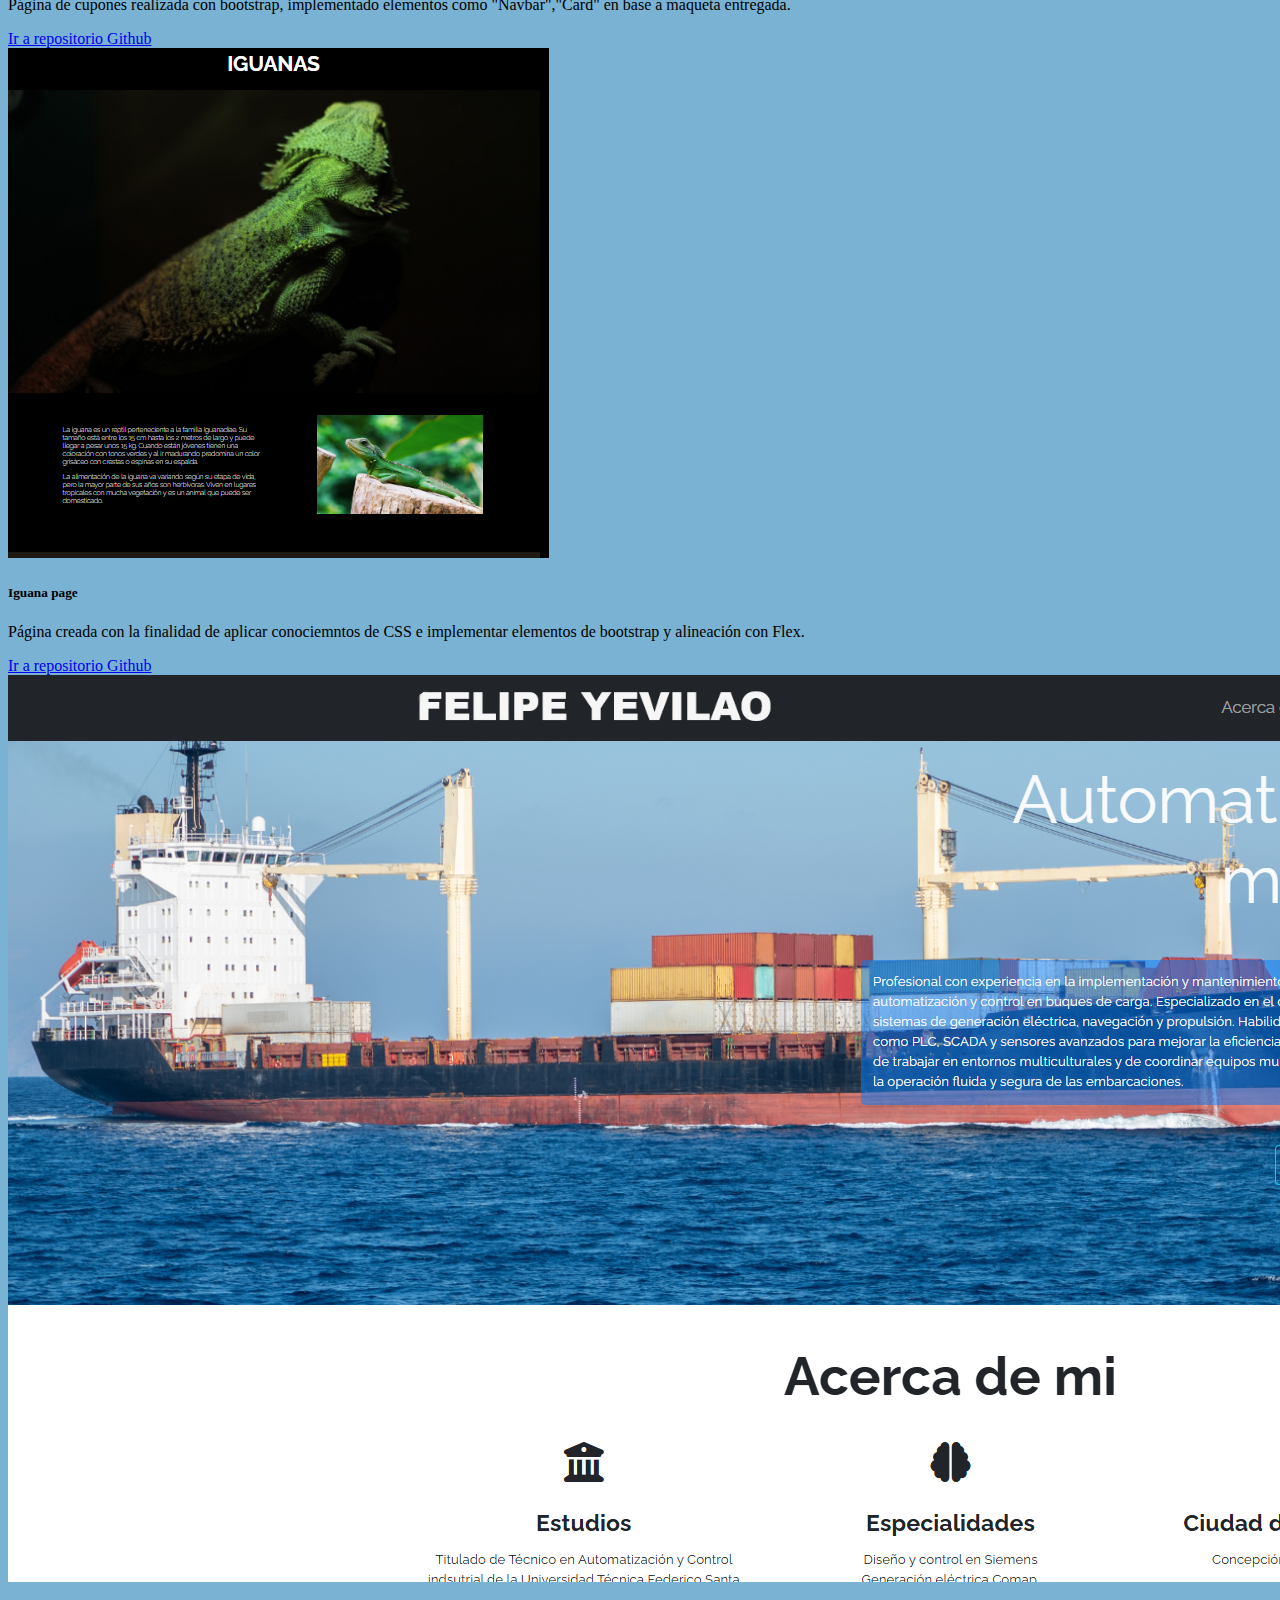
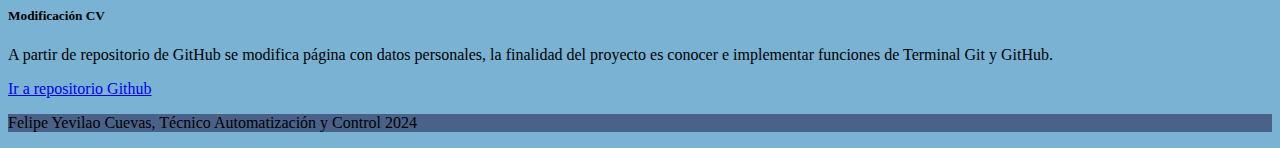
==== commit dfcc73e8: "solucion a problema de superposición de imagen en carrusel, agregué links a botones de tarjetas en p" ====
--- a/portafolio.html
+++ b/portafolio.html
@@ -20,8 +20,8 @@
       <div class="container-fluid">
         <img
           class="logo-nombre"
-          src="./assets/imag/logo.png"
-          alt="logo-nombre"
+          src="./assets/imag/logo_nombre.png"
+          alt="logo_nombre"
         />
         <button
           class="navbar-toggler"
@@ -52,7 +52,7 @@
       <section>
         <h1 class="fw-bold my-2 text-center p-4">
           PORTAFOLIO ACADEMIA DESAFÍO LATAM
-          <img class="Logo-portafolio" src="./assets/imag/LogoDesafioPortafolio.png" alt="" />
+          <img class="Logo-portafolio" src="./assets/imag/LogoDesafioPortafolio.png" alt="logo desafio latam" />
         </h1>
         <div class="container-fluid">
           <div class="row row-cols-1 row-cols-md-3 g-4 mt-5 p-3">
@@ -61,7 +61,7 @@
                 <img
                   src="./assets/imag/proyecto_1.png"
                   class="card-img-top"
-                  alt="..."
+                  alt="imagen curriculum html"
                 />
                 <div class="card-body">
                   <h5 class="card-title">Mi curriculum vitae en HTML</h5>
@@ -71,7 +71,7 @@
                   </p>
                 </div>
                 <div class="card-footer">
-                  <a href="https://www.ejemplo.com" class="btn btn-primary"
+                  <a href="https://github.com/FelipeYevi/Desafio-curriculum-HTML/tree/main" target="_blank" class="btn btn-primary"
                     >Ir a repositorio Github</a
                   >
                 </div>
@@ -82,7 +82,7 @@
                 <img
                   src="./assets/imag/proyecto_2.png"
                   class="card-img-top mt-5"
-                  alt="imagen proyecto_2"
+                  alt="imagen pagina ventas"
                 />
                 <div class="card-body">
                   <h5 class="card-title mt-5 p-2">Landing page</h5>
@@ -92,7 +92,7 @@
                   </p>
                 </div>
                 <div class="card-footer">
-                  <a href="https://www.ejemplo.com" class="btn btn-primary"
+                  <a href="https://github.com/FelipeYevi/desaf-o-landing-page" target="_blank" class="btn btn-primary"
                     >Ir a repositorio Github</a
                   >
                 </div>
@@ -103,7 +103,7 @@
                 <img
                   src="./assets/imag/proyecto_3.png"
                   class="card-img-top mt-5"
-                  alt="imagen proyecto_3"
+                  alt="imagen pagina cupon"
                 />
                 <div class="card-body">
                   <h5 class="card-title mt-5 p-2">Cuppon page</h5>
@@ -113,7 +113,7 @@
                   </p>
                 </div>
                 <div class="card-footer">
-                  <a href="https://www.ejemplo.com" class="btn btn-primary"
+                  <a href="https://github.com/FelipeYevi/cuppon_page" target="_blank" class="btn btn-primary"
                     >Ir a repositorio Github</a
                   >
                 </div>
@@ -130,7 +130,7 @@
                 <img
                   src="./assets/imag/proyecto_4.png"
                   class="card-img-top"
-                  alt="..."
+                  alt="imagen pagina iguana"
                 />
                 <div class="card-body">
                   <h5 class="card-title">Iguana page</h5>
@@ -141,7 +141,7 @@
                   </p>
                 </div>
                 <div class="card-footer">
-                  <a href="https://www.ejemplo.com" class="btn btn-primary"
+                  <a href="https://github.com/FelipeYevi/iguana_page" target="_blank" class="btn btn-primary"
                     >Ir a repositorio Github</a
                   >
                 </div>
@@ -152,7 +152,7 @@
                 <img
                   src="./assets/imag/proyecto_5.png"
                   class="card-img-top mt-5"
-                  alt="..."
+                  alt="imagen modificacion cv github"
                 />
                 <div class="card-body">
                   <h5 class="card-title mt-5 ">Modificación CV</h5>
@@ -164,7 +164,7 @@
                   </p>
                 </div>
                 <div class="card-footer">
-                  <a href="https://www.ejemplo.com" class="btn btn-primary"
+                  <a href="https://github.com/FelipeYevi/fdsw-github"target="_blank" class="btn btn-primary"
                     >Ir a repositorio Github</a
                   >
                 </div>
--- a/assets/css/style.css
+++ b/assets/css/style.css
@@ -10,7 +10,7 @@
    
 }
 #sobre-mi{
-    background-image: url(../imag/bg-hero.png);
+    background-image: url(../imag/bgHeader.png);
     background-repeat: no-repeat;
     background-size: cover;
     background-position: left;
@@ -95,4 +95,5 @@
 }
 .Logo-portafolio{
     width: 100px;
+    height: auto;
 }